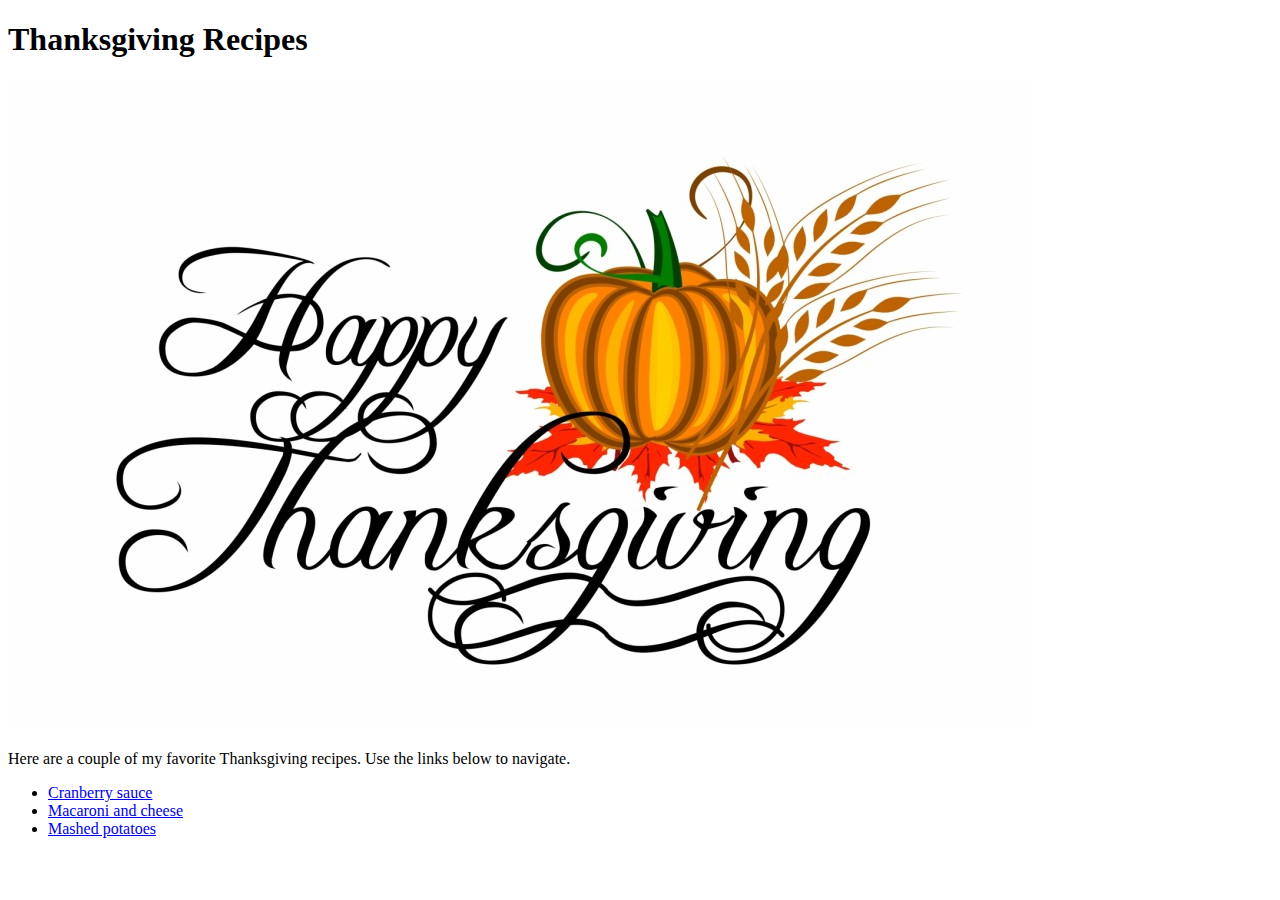
==== index.html @ d11a4850 "Fill out index" ====
<!DOCTYPE html>
<html lang="en">
<head>
    <meta charset="UTF-8">
    <meta http-equiv="X-UA-Compatible" content="IE=edge">
    <meta name="viewport" content="width=device-width, initial-scale=1.0">
    <style>

    </style>
    <title>Thanksgiving Recipes</title>
</head>
<body>
    <h1>Thanksgiving Recipes</h1>
    <img src="img/thanksgiving.jpg" alt="A graphic saying Happy Thanksgiving in stylized test">

    <p>Here are a couple of my favorite Thanksgiving recipes. Use the links below to navigate.</p>

    <ul>
        <li><a href="pages/cranberry-sauce.html">Cranberry sauce</a></li>
        <li><a href="pages/mac-and-cheese.html">Macaroni and cheese</a></li>
        <li><a href="pages/mashed-potatoes.html">Mashed potatoes</a></li>
    </ul>
</body>
</html>
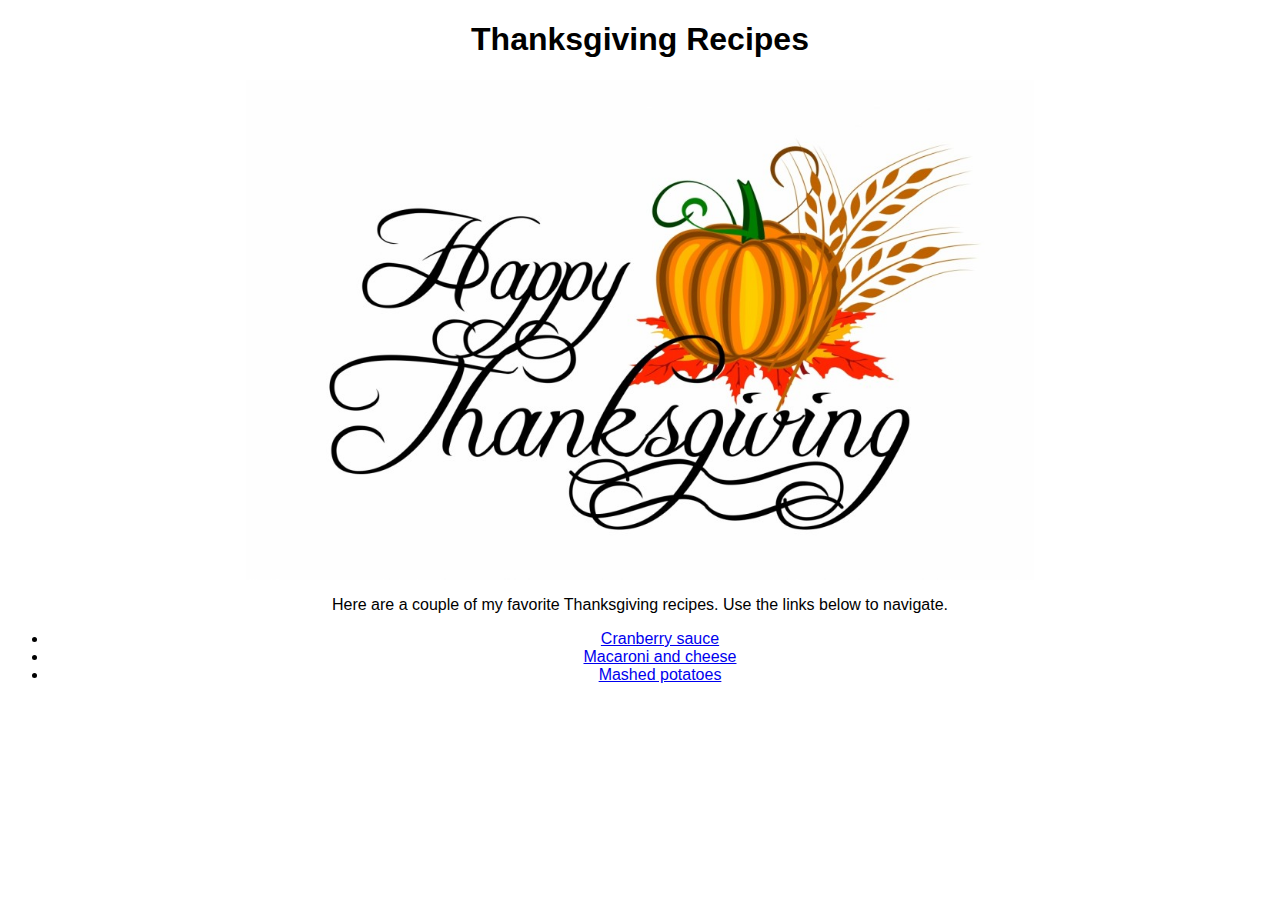
==== commit 386ea034: "Add style to index" ====
--- a/index.html
+++ b/index.html
@@ -5,13 +5,21 @@
     <meta http-equiv="X-UA-Compatible" content="IE=edge">
     <meta name="viewport" content="width=device-width, initial-scale=1.0">
     <style>
+        * {
+            font-family: Arial, Helvetica, sans-serif;
+            text-align: center;
+        }
 
+        .image {
+            display: block;
+            margin: auto;
+        }
     </style>
     <title>Thanksgiving Recipes</title>
 </head>
 <body>
     <h1>Thanksgiving Recipes</h1>
-    <img src="img/thanksgiving.jpg" alt="A graphic saying Happy Thanksgiving in stylized test">
+    <img src="img/thanksgiving.jpg" alt="A graphic saying Happy Thanksgiving in stylized test" style="height:500px;width:auto;" class="image">
 
     <p>Here are a couple of my favorite Thanksgiving recipes. Use the links below to navigate.</p>
 
